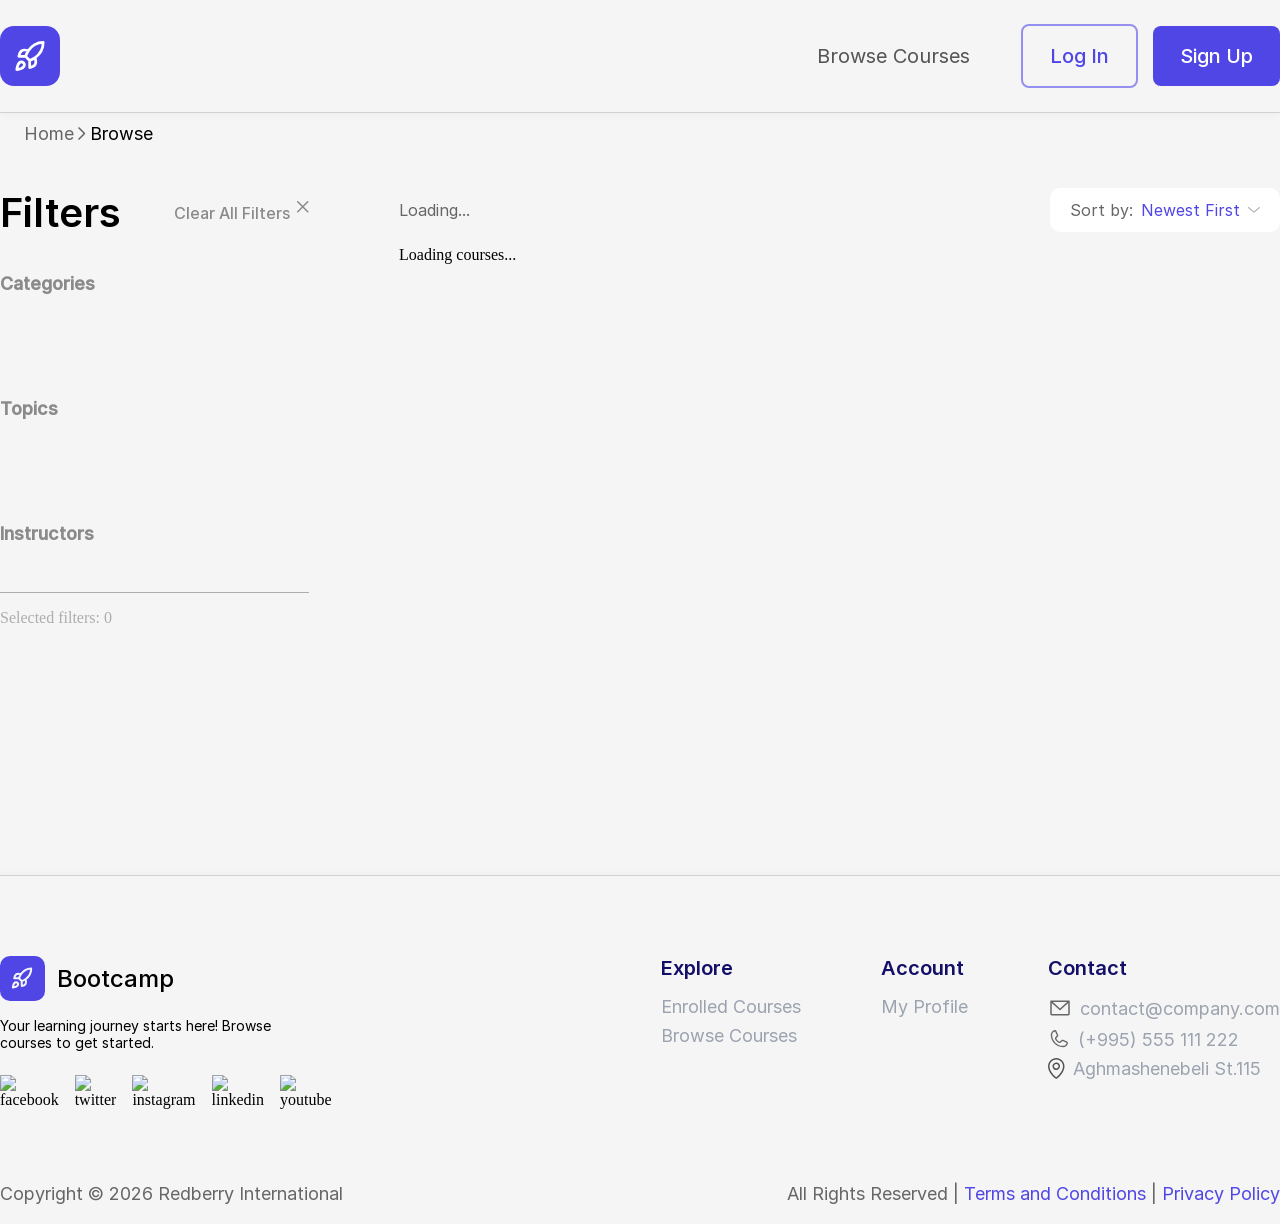
==== catalogue.html @ 754a1332 "Add filter page with UI and data filtering logic" ====
<!DOCTYPE html>
<html lang="en">

<head>
  <meta charset="UTF-8" />
  <meta name="viewport" content="width=device-width, initial-scale=1.0" />
  <title>Courses Catalog</title>
  <link rel="stylesheet" href="scss/main.css">
    <link href="https://fonts.googleapis.com/icon?family=Material+Icons" rel="stylesheet">


</head>

<body>
 <div class="header-banner">
    <header class="container">
      <div class="logo-img">
        <img src="imgs/logo.svg" alt="logo">
      </div>
      <nav class="nav-actions bodyL">
        <div class="guest-actions" id="guestActions">
          <a href="catalogue.html" class="nav-link">
            <span class="material-icons">auto_awesome</span>
            Browse Courses
          </a>
          <div class="btn-group">
            <button class="btn-login buttonM" onclick="openModal('loginModal')">Log In</button>
            <button class="btn-signup buttonM" onclick="openRegister()">Sign Up</button>
          </div>
        </div>
        <div class="auth-actions" id="authActions" style="display:none;">
          <div class="links">
            <a href="catalogue.html" class="nav-link">
              <span class="material-icons">auto_awesome</span>
              Browse Courses
            </a>
            <a href="#" class="nav-link">
              <span class="material-icons">menu_book</span>
              Enrolled Courses
            </a>
            <div class="avatar" onclick="openProfileModal()">
              <img src="imgs/User.svg" alt="user" class="user-img" id="navAvatar">
              <span class="notification-dot" id="profileIndicator"></span>
            </div>
          </div>
      </nav>
    </header>
  </div>
  <div class="modal-overlay" id="loginModal" onclick="onLoginOverlayClick(event)">
    <div class="modal">
      <button class="modal-close" onclick="closeModal('loginModal')">
        <span class="material-icons">close</span>
      </button>
      <div class="modal-main">
        <div class="modal-header">
          <h2 class="heading-2">Welcome Back</h2>
          <p class="modal-subtitle bodyXS">Log in to continue learning</p>
        </div>
        <div class="modal-body">
          <div class="form-group">
            <label class="form-label bodyXS">Email</label>
            <input type="email" class="form-input bodyXS" id="loginEmail" placeholder="you@example.com">
            <div class="error-message helper-regularS" id="emailError"></div>
          </div>
          <div class="form-group">
            <label class="form-label bodyXS">Password</label>
            <div class="input-wrapper">
              <input type="password" class="form-input bodyXS" id="loginPassword" placeholder="Password">
              <span class="input-icon" onclick="togglePassword('loginPassword', this)">
                <img src="imgs/openeye.svg" alt="">
              </span>
              <div class="error-message helper-regularS" id="passwordError"></div>
            </div>
          </div>
        </div>
      </div>
      <button class="btn-primary btn-full bodyS" onclick="handleLogin()">Log In</button>
      <div class="modal-footer">
        <div class="modal-divider bodyS"><span>or</span></div>
        <p class="modal-switch bodyXS">
          Don't have an account?
          <a href="#" onclick="switchModal('loginModal','registerModal'); openRegister()">Sign Up</a>
        </p>
      </div>
    </div>
  </div>
  <div class="modal-overlay" id="registerModal" onclick="onRegisterOverlayClick(event)">
    <div class="modal">
      <button class="modal-close" onclick="closeModal('registerModal')">
        <span class="material-icons">close</span>
      </button>
      <button class="modal-back" id="registerBack" onclick="registerPrev()" style="display:none;">
        <img src="imgs/back.svg" alt="">
      </button>
      <div class="modal-main">
        <div class="modal-header">
          <h2 class="heading-2">Create Account</h2>
          <p class="modal-subtitle bodyXS">Join and start learning today</p>
        </div>
        <div class="register-stepper">
          <div class="step-bar active" id="step-bar-1"></div>
          <div class="step-bar inactive" id="step-bar-2"></div>
          <div class="step-bar inactive" id="step-bar-3"></div>
        </div>
        <div class="modal-body" id="reg-step-1">
          <div class="form-group">
            <label class="form-label bodyXS">Email*</label>
            <input type="email" class="form-input bodyXS" id="regEmail" placeholder="you@example.com">
            <div class="error-message helper-regularS" id="regEmailError"></div>
          </div>
        </div>
        <div class="modal-body" id="reg-step-2" style="display:none;">
          <div class="form-group">
            <label class="form-label bodyXS">Password*</label>
            <div class="input-wrapper">
              <input type="password" class="form-input bodyXS" id="regPassword" placeholder="Password">
              <span class="input-icon" onclick="togglePassword('regPassword', this)">
                <img src="imgs/openeye.svg" alt="show">
              </span>
            </div>
            <div class="error-message helper-regularS" id="regPasswordError"></div>
          </div>
          <div class="form-group">
            <label class="form-label bodyXS">Confirm Password*</label>
            <div class="input-wrapper">
              <input type="password" class="form-input bodyXS" id="regConfirm" placeholder="Confirm Password">
              <span class="input-icon" onclick="togglePassword('regConfirm', this)">
                <img src="imgs/openeye.svg" alt="show">
              </span>
            </div>
            <div class="error-message helper-regularS" id="regConfirmError"></div>
          </div>
        </div>
        <div class="modal-body" id="reg-step-3" style="display:none;">
          <div class="form-group">
            <label class="form-label bodyXS">Username*</label>
            <input type="text" class="form-input bodyXS" id="regUsername" placeholder="Username">
            <div class="error-message helper-regularS" id="regUsernameError"></div>
          </div>
          <div class="form-group">
            <label class="form-label bodyXS">Upload Avatar</label>
            <div class="avatar-upload-area" id="avatarDropArea" ondragover="handleDragOver(event)"
              ondragleave="handleDragLeave(event)" ondrop="handleDrop(event)"
              onclick="document.getElementById('avatarInput').click()">
              <div id="avatarPlaceholder">
                <img src="imgs/upload.svg" alt="upload" class="upload-icon">
                <p class="bodyXS ">Drag and drop or <span class="upload-link bodyXS">Upload file</span></p>
                <span class="upload-hint helper-regularS">JPG, PNG or WebP</span>
              </div>
              <div id="avatarFilled" style="display:none; ">
                <img id="avatarPreview" src="" alt="preview">
                <div class="avatar-file-info">
                  <span class="helper-regularS avatar-file-name" id="avatarFileName">File_Name.JPG</span>
                  <span class="avatar-file-size helper-regularS" id="avatarFileSize">Size ~ 50MB</span>
                  <span class="upload-link avatar-change-btn text-underlineXS"
                    onclick="event.stopPropagation(); document.getElementById('avatarInput').click()">Change</span>
                </div>
              </div>
            </div>
            <input type="file" id="avatarInput" accept="image/jpeg,image/png,image/webp" style="display:none;"
              onchange="handleAvatarChange(this)">
            <div class="error-message helper-regularS" id="regAvatarError"></div>
          </div>
        </div>
      </div>
      <button class="btn-primary btn-full bodyS" id="registerNextBtn" onclick="registerNext()">Next</button>
      <div class="modal-footer">
        <div class="modal-divider bodyS"><span>or</span></div>
        <p class="modal-switch bodyXS">
          Already have an account?
          <a href="#" onclick="switchModal('registerModal','loginModal')">Log In</a>
        </p>
      </div>
    </div>
  </div>
  <div class="modal-overlay" id="profileModal" onclick="onProfileOverlayClick(event)">
    <div class="modal profile-modal">
      <button class="modal-close" onclick="closeProfileModal()">
        <span class="material-icons">close</span>
      </button>
      <div class="modal-main">
        <div class="modal-header">
          <h2 class="heading-2">Profile</h2>
        </div>
        <div class="profile-top">
          <div class="profile-avatar-wrapper">
            <img id="profileTopAvatar" class="profile-avatar-img" src="imgs/User.svg" alt="avatar">
            <span class="status-dot" id="topStatusDot"></span>
          </div>
          <div class="profile-info">
            <h3 id="profileUsername" class="heading-4">UserName

            </h3>
            <span class="profile-status helper-regularS" id="profileStatusText">Profile is incomplete</span>
          </div>
        </div>
        <div class="modal-body profile-form-body">
          <div class="form-group">
            <label class="form-label bodyXS">Full Name</label>
            <div class="input-wrapper">
              <input type="text" id="profileFullName" class="form-input bodyXS" placeholder="UserName">
              <span class="input-icon input-icon-static">
                <img src="imgs/Eye.svg" alt="info" class="info-icon" id="fullNameInfoIcon"
                  title="Full name should be at least 2 characters and contain only letters and spaces.">
              </span>
            </div>
            <div class="error-message helper-regularS" id="fullNameError"></div>
          </div>
          <div class="form-group">
            <label class="form-label bodyXS">Email</label>
            <div class="input-wrapper">
              <input type="email" id="profileEmail" class="form-input bodyXS" disabled placeholder="email@">
              <span class="input-icon input-icon-static input-icon-success">
                <img src="imgs/cheak.svg" alt="verified" class="verified-icon">
              </span>
            </div>
          </div>
          <div class="form-row">
            <div class="form-group form-group-mobile">
              <label class="form-label bodyXS">Mobile Number</label>
              <div class="input-wrapper mobile-wrapper">
                <div class="mobile-input-group">
                  <span id="mobilePrefix" class="mobile-prefix bodyXS">+995</span>
                  <input type="text" id="profileMobile" class="form-input bodyXS mobile-input" placeholder="599 209 820"
                    maxlength="13" oninput="formatMobileInput(this)" />
                </div>

                <span class="input-icon input-icon-success" id="mobileSuccessIcon" style="display:none;">
                  <img src="imgs/cheak.svg" alt="verified" class="verified-icon">
                </span>
              </div>
              <div class="error-message helper-regularS" id="mobileError"></div>
            </div>
            <div class="form-group form-group-age">
              <label class="form-label bodyXS">Age</label>
              <div class="input-wrapper age-wrapper">
                <input type="number" id="profileAge" class="form-input bodyXS age-input" min="16" max="120"
                  placeholder="--">
                <span class="input-icon input-icon-static age-arrow">
                  <img src="imgs/dropdown.svg" alt="age info" class="age-info-icon" id="ageInfoIcon"
                    title="Age should be between 16 and 120.">
                </span>
              </div>
              <div class="error-message helper-regularS" id="ageError"></div>
            </div>

          </div>

          <div class="form-group">
            <label class="form-label bodyXS">Upload Avatar</label>
            <div class="avatar-upload-area" id="profileAvatarDropArea" ondragover="handleProfileDragOver(event)"
              ondragleave="handleProfileDragLeave(event)" ondrop="handleProfileDrop(event)"
              onclick="document.getElementById('profileAvatarInput').click()">

              <div id="profileAvatarPlaceholder">
                <img src="imgs/upload.svg" alt="upload" class="upload-icon">

                <p class="bodyXS">Drag and drop or <span class="upload-link">Upload file</span></p>
                <span class="upload-hint helper-regularS">JPG, PNG or WebP</span>
              </div>

              <div id="profileAvatarFilled" style="display:none;">
                <img id="profileAvatarPreview" alt="preview">
                <div class="avatar-file-info">
                  <span class="helper-regularS avatar-file-name" id="profileAvatarFileName"></span>
                  <span class="avatar-file-size helper-regularS" id="profileAvatarFileSize"></span>
                  <span class="upload-link text-underlineXS"
                    onclick="event.stopPropagation(); document.getElementById('profileAvatarInput').click()">
                    Change
                  </span>
                </div>
              </div>

            </div>
            <input type="file" id="profileAvatarInput" accept="image/jpeg,image/png,image/webp" style="display:none;"
              onchange="handleProfileAvatarChange(this)">
            <div class="error-message helper-regularS" id="profileAvatarError"></div>
          </div>

        </div>
      </div>

      <button class="btn-primary btn-full bodyS" id="saveProfileBtn" onclick="updateProfile()">
        Update Profile
      </button>

    </div>
  </div>
  </div>
  <section class="container">
    <div class="breadcrumb" id="breadcrumb">
      <a href="index.html" class="inactive-link ">Home</a>
      <img src="imgs/Vector (2).svg">
      <a class="active-page">Browse </a>
    </div>

    <div class="layout">
      <aside class="sidebar">
        <div class="sidebar-header">
          <h2 class="heading-1">Filters</h2>
          <button class="clear-all buttonS" onclick="clearAll()">Clear All Filters <img src="imgs/x small.svg"></button>
        </div>

        <div class="filter-section filter-categories">
          <h4 class="body-mediumM">Categories</h4>
          <div id="categories"></div>
        </div>

        <div class="filter-section">
          <h4 class="body-mediumM">Topics</h4>
          <div id="topics"></div>
        </div>

        <div class="filter-section">
          <h4 class="body-mediumM">Instructors</h4>
          <div id="instructors"></div>
        </div>
        <div class="filter-footer">
          Selected filters: <span id="selectedCount">0</span>
        </div>
      </aside>
      <div class="main">
        <div class="main-header">
          <div id="count" class="count bodyS">Loading...</div>

          <div class="sort-wrap bodyS">
            <span>Sort by:</span>

            <div class="sort-dropdown">
              <div class="sort-selected bodyS" id="sortSelected">
                Newest First
                <img src="imgs/dropdown.svg">

              </div>


              <div class="sort-options" id="sortOptions">
                <div class="sort-option active bodyS" data-value="newest">
                  Newest First

                </div>

                <div class="sort-option bodyS" data-value="price_asc">
                  Price: Low to High
                </div>

                <div class="sort-option bodyS" data-value="price_desc">
                  Price: High to Low
                </div>

                <div class="sort-option bodyS" data-value="popular">
                  Most Popular
                </div>
              </div>

            </div>
          </div>
        </div>
        <div class="grid" id="coursesGrid">
          <div class="loading-state">
            <div class="spinner"></div> Loading courses...
          </div>
        </div>
        <div class="pagination" id="pagination"></div>
      </div>

    </div>
  </section>
  <footer class="footer-container ">
      <div class="footer-banner container">
        <div class="footer-box">
          <div class="company-info">
            <div class="compant-intred">
              <div class="logo">
                <img src="imgs/footerlogo.svg" alt="logo">

                <p class="bodyXL">Bootcamp</p>
              </div>
              <p class="bodyXS">Your learning journey starts here!
                Browse courses to get started.</p>

            </div>
            <div class="social-icons">
              <a href="#"><img src="imgs/facebook.svg" alt="facebook"></a>
              <a href="#"><img src="imgs/twitter.svg" alt="twitter"></a>
              <a href="#"><img src="imgs/instagram.svg" alt="instagram"></a>
              <a href="#"><img src="imgs/linkedin.svg" alt="linkedin"></a>
              <a href="#"><img src="imgs/youtube.svg" alt="youtube"></a>
            </div>
          </div>
          <div class="footer-list">

            <div class="footer-column">
              <h4 class="footer-title heading-4">Explore</h4>
              <ul class="footer-links">
                <li class="bodyM"><a href="#">Enrolled Courses</a></li>
                <li class="bodyM"><a href="#">Browse Courses</a></li>

              </ul>
            </div>

            <div class="footer-column">
              <h4 class="footer-title heading-4">Account</h4>
              <ul class="footer-links">
                <li class="bodyM"><a href="#">My Profile</a></li>

              </ul>
            </div>

            <div class="footer-column">
              <h4 class="footer-title heading-4">Contact</h4>
              <ul class="footer-links">

                <li class="bodyM"><a href="#"><img src="imgs/mail.svg" alt="email">contact@company.com</a></li>
                <li class="bodyM"><a href="#"><img src="imgs/phone.svg" alt="email">(+995) 555 111 222</a></li>
                <li class="bodyM"><a href="#"><img src="imgs/location.svg" alt="email">Aghmashenebeli St.115</a></li>
              </ul>
            </div>

          </div>

        </div>
        <div class="footer-end">
          <p class="bodyM">Copyright © 2026 Redberry International</p>
          <div class="footer-bottom-links bodyM">
            <a>All Rights Reserved</a>
            <span>|</span>
            <a href="#">Terms and Conditions</a>
            <span>|</span>
            <a href="#">Privacy Policy</a>
          </div>
        </div>
      </div>
    </footer>


         <script src="js/utils.js"></script>
    <script src="js/login.js"></script>
    <script src="js/register.js"></script>
    <script src="js/app.js"></script>
    <script src="js/updateProfile.js"></script>
    <script src="js/featuredCourse.js"></script>
    <script src="js/courseInProgrecc.js"></script>
    <script src="js/defaultCourseInProg.js"></script>
    <script src="js/filter.js"></script>
    <script src="js/courseDetail.js"></script>

</body>

</html>
---- scss/main.css ----
* {
  margin: 0;
  padding: 0;
  box-sizing: border-box;
}

li {
  list-style: none;
}

button {
  background: none;
  border: none;
}

a {
  text-decoration: none;
}

ul,
ol {
  list-style: none;
}

button {
  background: none;
  border: none;
  cursor: pointer;
  font: inherit;
}

a {
  text-decoration: none;
  color: inherit;
}

body {
  background: #F5F5F5;
  overflow-x: hidden;
}

.container {
  width: 100%;
  max-width: 1566px;
  margin: auto;
}

@font-face {
  font-family: "inter-bold";
  src: url(../../font/Inter-Bold.woff2) format("woff2");
}
@font-face {
  font-family: "inter-light";
  src: url(../../font/Inter-Light.woff2) format("woff2");
}
@font-face {
  font-family: "inter-regular";
  src: url(../../font/Inter-Regular.woff2) format("woff2");
}
@font-face {
  font-family: "inter-medium";
  src: url(../../font/Inter-Medium.woff2) format("woff2");
}
@font-face {
  font-family: "inter-semibold";
  src: url(../../font/Inter-SemiBold.woff2) format("woff2");
}
.display-text {
  font-family: "inter-bold";
  font-size: 48px;
  line-height: auto;
}

.heading-1 {
  font-family: "inter-semibold";
  font-size: 40px;
  line-height: auto;
}

.heading-2 {
  font-family: "inter-semibold";
  font-size: 32px;
  line-height: auto;
}

.heading-3 {
  font-family: "inter-semibold";
  font-size: 24px;
  line-height: auto;
}

.heading-4 {
  font-family: "inter-semibold";
  font-size: 20px;
  line-height: auto;
}

.heading-5 {
  font-family: "inter-semibold";
  font-size: 16px;
  line-height: auto;
}

.body-lightXL {
  font-family: "inter-light";
  font-size: 24px;
  line-height: auto;
}

.bodyXL {
  font-family: "inter-medium";
  font-size: 24px;
  line-height: auto;
}

.bodyL {
  font-family: "inter-regular";
  font-size: 20px;
  line-height: auto;
}

.body-mediumL {
  font-family: "inter-medium";
  font-size: 20px;
  line-height: auto;
}

.body-mediumM {
  font-family: "inter-medium";
  font-size: 18px;
  line-height: auto;
}

.bodyM {
  font-family: "inter-regular";
  font-size: 18px;
  line-height: auto;
}

.bodyS {
  font-family: "inter-regular";
  font-size: 16px;
  line-height: auto;
}

.bodyXS {
  font-family: "inter-regular";
  font-size: 14px;
  line-height: auto;
}

.helper-medium {
  font-family: "inter-medium";
  font-size: 12px;
  line-height: auto;
}

.helper-regularM {
  font-family: "inter-regular";
  font-size: 14px;
  line-height: auto;
}

.helper-regularS {
  font-family: "inter-regular";
  font-size: 12px;
  line-height: auto;
}

.helper-regularXS {
  font-family: "inter-regular";
  font-size: 10px;
  line-height: auto;
}

.text-underlineM {
  font-family: "inter-medium";
  font-size: 20px;
  line-height: auto;
  text-decoration: underline;
}

.text-underlineS {
  font-family: "inter-medium";
  font-size: 12px;
  line-height: auto;
  text-decoration: underline;
}

.text-underlineXS {
  font-family: "inter-medium";
  font-size: 10px;
  line-height: auto;
  text-decoration: underline;
}

.buttonM {
  font-family: "inter-medium";
  font-size: 20px;
  line-height: auto;
}

.buttonS {
  font-family: "inter-medium";
  font-size: 16px;
  line-height: 24px;
}

.btn-signup {
  padding: 18px 27px;
  border-radius: 8px;
  border: none;
  background-color: #4F46E5;
  color: #ffffff;
  cursor: pointer;
}
.btn-signup:hover {
  background-color: #4F46E5;
}

.btn-login {
  padding: 18px 27px;
  border-radius: 8px;
  border: 2px solid #958FEF;
  color: #4F46E5;
  cursor: pointer;
}
.btn-login:hover {
  background-color: #4F46E5;
  border: 2px solid #4F46E5;
  color: #ffffff;
  transition: 0.5s;
}

.btn-group {
  display: flex;
  align-items: center;
  gap: 15px;
}

.btn-primary {
  padding: 14px;
  border-radius: 10px;
  border: none;
  background-color: #4F46E5;
  color: #FFFFFF;
  cursor: pointer;
  transition: background-color 0.2s;
}
.btn-primary.btn-full {
  width: 100%;
}
.btn-primary:hover {
  background-color: #281ED2;
}

.input-icon {
  position: absolute;
  right: 14px;
  top: 50%;
  transform: translateY(-50%);
  font-size: 20px;
  color: #8A8A8A;
  cursor: pointer;
}
.input-icon:hover {
  color: #3D3D3D;
}

.view-button {
  color: #4F46E5;
  padding: 10px 20px;
  border-radius: 8px;
  border: none;
  cursor: pointer;
  transition: background-color 0.3s;
  border: 2px solid #958FEF;
}

.header-banner {
  border-bottom: 1px solid #D1D1D1;
  box-shadow: 0 0 11.7px rgba(0, 0, 0, 0.04);
}

header {
  display: flex;
  justify-content: space-between;
  align-items: center;
  padding: 24px 0;
}
header .logo-img {
  background-color: #4F46E5;
  padding: 15px;
  border-radius: 14px;
}
header .logo-img img {
  display: block;
  width: 30px;
  height: 30px;
}
header .nav-actions {
  gap: 8px;
}
header .nav-actions .nav-link {
  display: flex;
  align-items: center;
  gap: 8px;
  color: #555;
  text-decoration: none;
  padding: 15px;
  border-radius: 8px;
}
header .nav-actions .nav-link:hover {
  transition: 1s;
  color: #4F46E5;
}
header .nav-actions .guest-actions {
  display: flex;
  align-items: center;
  gap: 36px;
}
header .nav-actions .links {
  display: flex;
  gap: 8px;
}
header .nav-actions .auth-actions {
  display: flex;
  align-items: center;
  gap: 36px;
}
header .nav-actions .auth-actions .user-img {
  background-color: #EEEDFC;
  border-radius: 50%;
  width: 56px;
  padding: 9px;
  height: 56px;
}
header .nav-actions .auth-actions .avatar {
  border-radius: 50%;
  display: flex;
  align-items: center;
  justify-content: center;
  cursor: pointer;
  position: relative;
}
header .nav-actions .auth-actions .avatar .notification-dot {
  width: 15px;
  height: 15px;
  border-radius: 50%;
  background-color: #F4A316;
  position: absolute;
  bottom: 0;
  right: 0;
  border: 2px solid #FFFFFF;
  z-index: 10;
}

.footer-container {
  margin-top: 248px;
  border-top: 1px solid #D1D1D1;
  box-shadow: 0 0 11.7px rgba(0, 0, 0, 0.04);
  padding: 80px 0 20px;
}

.footer-banner {
  display: flex;
  flex-direction: column;
  gap: 74px;
}

.footer-box {
  display: flex;
  justify-content: space-between;
  align-items: flex-start;
  gap: 80px;
  flex-wrap: wrap;
}

.company-info {
  width: 310px;
  display: flex;
  flex-direction: column;
  gap: 24px;
}

.compant-intred {
  display: flex;
  flex-direction: column;
  gap: 16px;
}

.logo {
  display: flex;
  align-items: center;
  gap: 12px;
}

.social-icons {
  display: flex;
  gap: 16px;
  align-items: center;
}

.social-icons a img {
  width: 18px;
  height: 18px;
  transition: 0.2s;
}

.footer-list {
  display: flex;
  gap: 80px;
  flex: 1;
  justify-content: flex-end;
}

.footer-column {
  display: flex;
  flex-direction: column;
  gap: 16px;
}

.footer-title {
  color: #130E67;
}

.footer-links {
  list-style: none;
  padding: 0;
  margin: 0;
  display: flex;
  flex-direction: column;
  gap: 8px;
  color: #666666;
}

.footer-links a {
  text-decoration: none;
  color: #9ca3af;
  display: flex;
  align-items: center;
  gap: 8px;
  transition: 0.2s;
}

.footer-end {
  color: #666666;
  display: flex;
  justify-content: space-between;
}

.footer-bottom-links a:nth-of-type(2),
.footer-bottom-links a:nth-of-type(3) {
  color: #4F46E5;
}

.modal-overlay {
  display: none;
  position: fixed;
  inset: 0;
  background-color: rgba(0, 0, 0, 0.5);
  z-index: 1000;
  align-items: center;
  justify-content: center;
}

.modal {
  background-color: #FFFFFF;
  border-radius: 12px;
  width: 480px;
  padding: 50px;
  display: flex;
  flex-direction: column;
  position: relative;
  gap: 16px;
}
.modal .modal-close {
  font-size: 24px;
  position: absolute;
  top: 20.5px;
  right: 15px;
  background: none;
  border: none;
  cursor: pointer;
  color: #8A8A8A;
  display: flex;
  align-items: center;
}
.modal .modal-close:hover {
  color: #141414;
}

.modal-main {
  display: flex;
  flex-direction: column;
  gap: 24px;
}

.modal-header {
  text-align: center;
  display: flex;
  flex-direction: column;
  gap: 6px;
}
.modal-header .modal-subtitle {
  color: #666666;
  font-family: "inter-regular";
  font-size: 14px;
  line-height: auto;
}

.modal-body {
  display: flex;
  flex-direction: column;
  gap: 24px;
}
.modal-body .form-group {
  display: flex;
  flex-direction: column;
  gap: 8px;
}
.modal-body .form-group .form-label {
  color: #3D3D3D;
}
.modal-body .form-group .input-wrapper {
  position: relative;
}

.form-input {
  color: #ADADAD;
  width: 100%;
  padding: 13px;
  border-radius: 10px;
  border: 1.5px solid #D1D1D1;
  outline: none;
  box-sizing: border-box;
  transition: border-color 0.2s;
  caret-color: #8A8A8A;
  color: #141414;
}
.form-input:focus {
  color: #3D3D3D;
  border-color: #8A8A8A;
}
.form-input::-moz-placeholder {
  color: #8A8A8A;
}
.form-input::placeholder {
  color: #8A8A8A;
}

.modal-divider {
  display: flex;
  align-items: center;
  gap: 12px;
  color: #ADADAD;
}
.modal-divider::before, .modal-divider::after {
  content: "";
  flex: 1;
  height: 1px;
  background-color: #D1D1D1;
}

.modal-switch {
  text-align: center;
  font-size: 14px;
  color: #666666;
  margin: 0;
}
.modal-switch a {
  color: #141414;
  font-weight: 600;
  text-decoration: underline;
}
.modal-switch a:hover {
  text-decoration: underline;
}

.error-message {
  color: #F4161A;
  font-size: 12px;
}

.form-group.error .form-label {
  color: #F4161A;
}

.form-group.error .form-input {
  border-color: #F4161A;
  color: #F4161A;
}

.form-group.error .error-message {
  color: #F4161A;
}

.input-error {
  border: 1px solid #F4161A;
}

.input-success {
  border: 1px solid #1DC31D;
}

.modal-back {
  position: absolute;
  top: 23px;
  left: 20px;
  cursor: pointer;
}

.register-stepper {
  display: flex;
  gap: 8px;
  margin: 4px 0 8px;
}

.step-bar {
  flex: 1;
  height: 8px;
  border-radius: 30px;
}

.step-bar.active {
  background-color: #B7B3F4;
}

.step-bar.inactive {
  background-color: #EEEDFC;
}

.avatar-upload-area {
  border: 2px solid #ADADAD;
  border-radius: 10px;
  padding: 30px;
  text-align: center;
  cursor: pointer;
  transition: border-color 0.2s, background 0.2s;
  min-height: 90px;
  display: flex;
  align-items: center;
  justify-content: center;
  overflow: hidden;
}
.avatar-upload-area:hover {
  border-color: #DDDBFA;
  background: #EEEDFC;
}
.avatar-upload-area.drag-over {
  border-color: #B7B3F4;
  background: #DDDBFA;
}
.avatar-upload-area #avatarPlaceholder {
  display: flex;
  flex-direction: column;
  align-items: center;
  gap: 8px;
  color: #aaa;
}
.avatar-upload-area #avatarPlaceholder p {
  color: #666666;
}

.upload-link {
  color: #281ED2;
  text-decoration: underline;
  cursor: pointer;
}

.upload-hint {
  color: #ADADAD;
}

#avatarFilled {
  display: flex;
  align-items: center;
  gap: 10px;
  width: 100%;
}

#avatarPreview {
  width: 54px;
  height: 54px;
  -o-object-fit: cover;
     object-fit: cover;
  border-radius: 50%;
  flex-shrink: 0;
}

.avatar-file-info {
  display: flex;
  flex-direction: column;
  gap: 2px;
  text-align: left;
}

.avatar-file-name {
  color: #525252;
}

.avatar-file-size {
  color: #ADADAD;
}

.avatar-change-btn {
  color: #4F46E5;
}

.profile-avatar-wrapper {
  position: relative;
}

.profile-avatar-img {
  width: 100%;
  height: 100%;
  border-radius: 50%;
  -o-object-fit: cover;
     object-fit: cover;
}

.profile-info {
  display: flex;
  flex-direction: column;
  gap: 4px;
}

.profile-modal {
  gap: 20px;
}

.profile-top {
  display: flex;
  align-items: center;
  gap: 14px;
}

.profile-avatar-wrapper {
  position: relative;
  flex-shrink: 0;
}

.profile-avatar-img {
  width: 56px;
  height: 56px;
  border-radius: 50%;
  -o-object-fit: cover;
     object-fit: cover;
}

.status-dot {
  width: 14px;
  height: 14px;
  border-radius: 50%;
  background: #F4A316;
  position: absolute;
  bottom: 2px;
  right: 2px;
  border: 2px solid #fff;
}

.profile-status {
  font-size: 13px;
  color: #F4A316;
}

.profile-form-body {
  gap: 16px;
}

.input-icon-static {
  pointer-events: none;
  cursor: default;
  color: #bbb;
}

.form-row {
  display: flex;
  gap: 12px;
}

.form-group-mobile {
  flex: 1;
}

.form-group-age {
  width: 100px;
  flex-shrink: 0;
}

.mobile-wrapper {
  position: relative;
  width: 100%;
}

.mobile-input-group {
  display: flex;
  width: 100%;
}

.mobile-prefix {
  padding: 13px;
  display: flex;
  align-items: center;
  border: 1.5px solid #D1D1D1;
  border-right: none;
  color: #D1D1D1;
  border-radius: 10px 0 0 10px;
}

.mobile-input {
  width: 100%;
  border-left: none;
  border-radius: 0 10px 10px 0;
  padding-right: 40px;
}

.input-icon {
  position: absolute;
  right: 12px;
  top: 50%;
  transform: translateY(-50%);
}

.mobile-input-group:focus-within .mobile-prefix,
.mobile-input-group:focus-within .mobile-input {
  border-color: #8A8A8A;
}

.age-wrapper {
  position: relative;
}

.age-input {
  padding-right: 36px !important;
}

.age-input::-webkit-outer-spin-button,
.age-input::-webkit-inner-spin-button {
  margin: 0;
}

.age-arrow {
  position: absolute;
  right: 12px;
  top: 50%;
  transform: translateY(-50%);
  color: #aaa;
  pointer-events: none;
}

#profileAvatarPlaceholder {
  display: flex;
  flex-direction: column;
  align-items: center;
  gap: 6px;
}

#profileAvatarPlaceholder p {
  margin: 0;
}

#profileAvatarFilled {
  display: flex;
  align-items: center;
  gap: 12px;
  width: 100%;
  padding: 0 8px;
}

#profileAvatarPreview {
  width: 48px;
  height: 48px;
  -o-object-fit: cover;
     object-fit: cover;
  border-radius: 8px;
  flex-shrink: 0;
}

.carousel {
  width: 100%;
  height: 520px;
  margin: 64px auto;
  position: relative;
  overflow: hidden;
  border-radius: 30px;
}

.slide {
  position: absolute;
  inset: 0;
  width: 100%;
  height: 100%;
  opacity: 0;
  pointer-events: none;
  transition: opacity 0.4s ease;
}

.slide.active {
  opacity: 1;
  pointer-events: auto;
}

.slide-img {
  width: 100%;
  height: 100%;
  -o-object-fit: cover;
     object-fit: cover;
}

.slide-content {
  position: absolute;
  inset: 0;
  padding: 48px;
  display: flex;
  flex-direction: column;
  align-items: flex-start;
  gap: 40px;
  text-align: left;
}

.slide-content h1,
.slide-content p {
  color: #FFFFFF;
}

.slide-text {
  display: flex;
  flex-direction: column;
  gap: 12px;
  height: 128px;
}

.carousel-btn {
  position: absolute;
  bottom: 150px;
  right: 48px;
  display: flex;
  gap: 12px;
}

.carousel-track {
  width: 100%;
  height: 100%;
  position: relative;
}

.dots {
  position: absolute;
  bottom: 20px;
  left: 50%;
  transform: translateX(-50%);
  display: flex;
  gap: 8px;
}

.dot {
  width: 57px;
  height: 8px;
  border-radius: 999px;
  background: #ADADAD;
  cursor: pointer;
  transition: 0.3s ease;
}

.dot.active {
  background: #F5F5F5;
}

.featured-courses {
  margin-top: 64px;
  display: flex;
  flex-direction: column;
  gap: 32px;
  align-items: flex-start;
}

.featured-course-title {
  display: flex;
  flex-direction: column;
  gap: 6px;
}

#featuredCoursesList {
  display: flex;
  gap: 32px;
  overflow-x: auto;
  padding-bottom: 10px;
  scroll-snap-type: x mandatory;
}

.course-card {
  width: 33.3%;
  background: #FFFFFF;
  border-radius: 16px;
  overflow: hidden;
  box-shadow: 0 10px 25px rgba(0, 0, 0, 0.08);
  scroll-snap-align: start;
  padding: 20px;
  display: flex;
  flex-direction: column;
  gap: 24px;
}

.course-image {
  width: 100%;
  height: 262px;
  -o-object-fit: cover;
     object-fit: cover;
  border-radius: 10px;
}

.course-header {
  display: flex;
  flex-direction: column;
  gap: 16px;
}

.course-content {
  display: flex;
  flex-direction: column;
  gap: 12px;
}

.course-instructor {
  display: flex;
  align-items: center;
  justify-content: space-between;
  gap: 8px;
}
.course-instructor .instructor {
  color: #8A8A8A;
}

.couse-rate {
  display: flex;
  align-items: center;
  gap: 4px;
}
.couse-rate p {
  color: #525252;
}

.course-details {
  display: flex;
  flex-direction: column;
  gap: 16px;
}
.course-details h3 {
  color: #141414;
}
.course-details .course-description {
  color: #666666;
}

.card-footer {
  display: flex;
  align-items: center;
  justify-content: space-between;
}

.course-price {
  display: flex;
  align-items: center;
  gap: 8px;
}
.course-price p {
  color: #8A8A8A;
}
.course-price p:last-child {
  color: #141414;
  font-weight: bold;
}

.details-btn {
  padding: 17px 25px;
}

.courses-in-progress {
  display: flex;
  flex-direction: column;
  gap: 32px;
}

.courses-in-progress-header {
  display: flex;
  align-items: center;
  justify-content: space-between;
  gap: 8px;
}
.courses-in-progress-header .header-title {
  display: flex;
  flex-direction: column;
  align-items: flex-start;
  gap: 6px;
}
.courses-in-progress-header .header-title h2 {
  color: #0A0A0A;
}
.courses-in-progress-header .header-title p {
  color: #3D3D3D;
}
.courses-in-progress-header .view-all-link {
  color: #4F46E5;
}

.default-course-learning {
  position: relative;
  margin-top: 40px;
  display: flex;
  flex-direction: column;
  gap: 20px;
}

.courses-in-progress {
  margin-top: 40px;
  display: flex;
  flex-direction: column;
  gap: 20px;
}

#defaultCourseList {
  display: flex;
  gap: 24px;
  filter: blur(6px);
  pointer-events: none;
  -webkit-user-select: none;
     -moz-user-select: none;
          user-select: none;
}

.default-card, .in-progress-card {
  width: 33.333%;
  background: #FFFFFF;
  border-radius: 12px;
  overflow: hidden;
  padding: 20px;
  display: flex;
  flex-direction: column;
  gap: 8px;
}

.default-card-content {
  display: flex;
  gap: 16px;
}
.default-card-content .course-img, .default-card-content .in-progress-img {
  width: 140px;
  height: 123px;
  -o-object-fit: cover;
     object-fit: cover;
  border-radius: 12px;
}

.default-info {
  display: flex;
  flex-direction: column;
  gap: 9.5px;
}
.default-info .course-instructor {
  display: flex;
  align-items: center;
  justify-content: space-between;
  gap: 8px;
}
.default-info .course-instructor .instructor {
  color: #8A8A8A;
}
.default-info .course-instructor .couse-rate {
  display: flex;
  align-items: center;
  gap: 4px;
}
.default-info .course-instructor .couse-rate .rating {
  color: #525252;
}

.default-progress {
  display: flex;
  align-items: center;
  flex-direction: column;
  gap: 10px;
  margin-top: 10px;
}

.default-progress {
  width: 100%;
  display: flex;
  flex-direction: column;
  align-items: flex-start;
  gap: 4px;
  margin-top: 10px;
}

/* percent text on top */
.default-progress span {
  font-size: 13px;
  font-weight: 600;
  color: #4b5563;
}

/* bar wrapper */
.progress-bar {
  width: 100%;
  height: 15.31px;
  background: #DDDBFA;
  border-radius: 999px;
  overflow: hidden;
}

/* fill */
.progress-fill {
  height: 100%;
  width: 0%;
  background: #4F46E5;
  border-radius: 999px;
  transition: width 0.4s ease;
}

.default-card-footer {
  width: 100%;
  display: flex;
  gap: 40px;
}

.loginTab {
  position: absolute;
  top: 66%;
  left: 50%;
  transform: translate(-50%, -50%);
  background: #FFFFFF;
  padding: 27px 56px;
  width: 416px;
  height: 253px;
  display: flex;
  flex-direction: column;
  gap: 24px;
  border: 1px solid #ADADAD;
  border-radius: 12px;
  align-items: center;
}
.loginTab button {
  padding: 9px 18px;
}

.alertText {
  display: flex;
  align-items: center;
  gap: 12px;
  flex-direction: column;
}

.breadcrumb {
  padding: 10px 24px;
  font-family: "inter-regular";
  font-size: 18px;
  line-height: auto;
  color: #666666;
  display: flex;
  gap: 4px;
  align-items: center;
}

#breadcrumb .active-page {
  color: #000 !important;
}

.layout {
  display: flex;
  gap: 0;
  gap: 90px;
  margin: 0 auto;
}

.sidebar {
  width: 309px;
  margin-top: 34px;
  display: flex;
  flex-direction: column;
}

.filter-footer {
  border-top: 1.5px solid #ADADAD;
  padding-top: 16px;
  color: #ADADAD;
}

.sidebar-header {
  display: flex;
  align-items: center;
  justify-content: space-between;
  margin-bottom: 12px;
}

.clear-all {
  display: flex;
  gap: 7px;
  color: #8A8A8A;
  cursor: pointer;
}

.clear-all:hover {
  text-decoration: underline;
}

.filter-section {
  display: flex;
  flex-direction: column;
  gap: 24px;
  padding-bottom: 24px;
}

.filter-section + .filter-section {
  margin-top: 56px;
}

.filter-categories {
  margin-top: 24px;
}

.filter-section h4 {
  color: #8A8A8A;
}

#categories,
#topics,
#instructors {
  display: flex;
  flex-wrap: wrap;
  gap: 8px;
}

.filter-btn {
  display: flex;
  align-items: center;
  gap: 8px;
  padding: 8px 12px;
  border: 1px solid transparent;
  background: transparent;
  cursor: pointer;
  color: #666666;
  background-color: #FFFFFF;
  border-radius: 12px;
  transition: 0.2s ease;
  box-sizing: border-box;
  border: 2px solid #FFFFFF;
}

.filter-btn:hover {
  background: #DDDBFA;
  border: 2px solid #DDDBFA;
  color: #281ED2;
}

.filter-btn.active {
  background: #EEEDFC;
  border: 2px solid #281ED2;
  color: #281ED2;
}

.btn-category {
  width: calc(50% - 8px);
  display: flex;
  gap: 10px;
  align-items: center;
}

.btn-instruc {
  width: 179px;
  display: flex;
  gap: 12px;
}

.cat-icon {
  font-size: 16px;
}

/* avatar */
.inst-avatar,
.inst-img {
  width: 30px;
  height: 30px;
  border-radius: 4px;
  display: flex;
  align-items: center;
  justify-content: center;
  -o-object-fit: cover;
     object-fit: cover;
  font-size: 9px;
  font-weight: 600;
}

.main {
  flex: 1;
  margin-top: 34px;
}

.main-header {
  display: flex;
  align-items: center;
  justify-content: space-between;
  margin-bottom: 14px;
}

.count {
  color: #666666;
}

.sort-wrap {
  border-radius: 10px;
  padding: 12px 20px;
  background-color: #FFFFFF;
  cursor: pointer;
  color: #666666;
  border-color: 1px solid #F5F5F5;
  display: flex;
  gap: 8px;
  align-items: center;
}

.sort-dropdown {
  position: relative;
}

.sort-selected {
  color: #4F46E5;
  display: flex;
  gap: 8px;
}

.sort-options {
  position: absolute;
  top: 50px;
  width: 221px;
  right: -20px;
  background-color: #FFFFFF;
  border-radius: 10px;
  display: none;
  z-index: 10;
  border-color: 1px solid #F5F5F5;
  color: #666666;
}

.sort-dropdown.open .sort-options {
  display: block;
}

.sort-option {
  padding: 10px;
  cursor: pointer;
  color: #aaa;
}

.sort-option:hover {
  background-color: #DDDBFA;
  color: #4F46E5;
}

.sort-option.active {
  background-color: #DDDBFA;
  color: #4F46E5;
}

.grid {
  display: grid;
  grid-template-columns: repeat(3, 1fr);
  gap: 24px;
}

.card {
  padding: 20px;
  display: flex;
  align-items: flex-start;
  gap: 18px;
  flex-direction: column;
  height: 451px;
  background-color: #FFFFFF;
}

.card-img {
  border-radius: 10px;
  -o-object-fit: cover;
     object-fit: cover;
  width: 100%;
  height: 181px;
  display: block;
}

.card-info {
  display: flex;
  gap: 18px;
  flex-direction: column;
}

.card-detail-indo {
  display: flex;
  flex-direction: column;
  gap: 12px;
}

.duration-inst-rating {
  display: flex;
  justify-content: space-between;
}

.duration {
  display: flex;
  align-items: center;
  gap: 8px;
  color: #ADADAD;
}

.divider {
  width: 2px;
  height: 14px;
  border-radius: 100px;
  background-color: #ADADAD;
}

.course-rate {
  display: flex;
  gap: 4px;
  color: #525252;
}

.card-title {
  color: #0A0A0A;
}

.card-category {
  display: flex;
  align-items: center;
  gap: 8px;
  padding: 8px 12px;
  border: 1px solid transparent;
  background: transparent;
  cursor: pointer;
  color: #525252;
  background-color: #F5F5F5;
  border-radius: 12px;
  transition: 0.2s ease;
  box-sizing: border-box;
  border: 2px solid #F5F5F5;
}

.card-footer {
  display: flex;
  justify-content: space-between;
  align-items: center;
  width: 100%;
}

.price-cont {
  display: flex;
  flex-direction: column;
  gap: 1px;
}
.price-cont .price {
  color: #3D3D3D;
}
.price-cont p {
  color: #ADADAD;
}

.pagination {
  margin-top: 32px;
  position: relative;
  left: 31%;
  display: flex;
  gap: 8px;
}

#pagination button {
  width: 40px;
  height: 40px;
  padding: 8px 13px;
  border: 1.5px solid #D1D1D1;
  color: #4F46E5;
  background-color: #FFFFFF;
  cursor: pointer;
  border-radius: 6px;
}

#pagination button.active {
  border: #4F46E5;
  background-color: #281ED2;
  color: #FFFFFF;
}

#pagination button:disabled {
  opacity: 0.4;
  cursor: not-allowed;
  color: #D1D1D1;
}

.total-price {
  display: flex;
  flex-direction: column;
  gap: 32px;
  padding: 40px;
  background-color: #FFFFFF;
  margin-top: 40px;
  border-radius: 12px;
}

.total {
  display: flex;
  justify-content: space-between;
}

.upfate-price {
  display: flex;
  flex-direction: column;
  gap: 12px;
}

#enrollBtn {
  width: 100%;
  border: #B7B3F4;
  background-color: #EEEDFC;
  color: #B7B3F4;
  padding: 19px 10px;
}

main {
  display: flex;
  gap: 133px;
}

.course-top {
  width: 903px;
  display: flex;
  flex-direction: column;
  gap: 24px;
  margin-top: 32px;
}
.course-top h1 {
  color: #141414;
}

.coursedetails {
  display: flex;
  flex-direction: column;
  gap: 18px;
}

.img-durat {
  display: flex;
  flex-direction: column;
  gap: 16px;
}
.img-durat .course-img {
  border-radius: 10px;
  width: 903px;
  height: 474px;
}

.course-info {
  display: flex;
  justify-content: space-between;
}

.dev {
  display: flex;
  gap: 12px;
}

.img-title {
  display: flex;
  gap: 4px;
  align-items: center;
  color: #525252;
}
.img-title .rat {
  color: #141414;
  font-family: "inter-medium";
  font-size: 14px;
  line-height: auto;
}

.course-description {
  margin-top: 18px;
  display: flex;
  flex-direction: column;
  gap: 18px;
}

.instructor-info {
  width: 179px;
  display: flex;
  gap: 12px;
  align-items: center;
  padding: 8px 12px;
  color: #666666;
  background-color: #FFFFFF;
  border-radius: 12px;
  font-family: "inter-regular";
  font-size: 16px;
  line-height: auto;
}
.instructor-info img {
  width: 30px;
  height: 30px;
  border-radius: 4px;
  display: flex;
  align-items: center;
  justify-content: center;
  -o-object-fit: cover;
     object-fit: cover;
  font-size: 9px;
  font-weight: 600;
}

.course-desc-title {
  color: #8A8A8A;
}

.course-description-text {
  color: #525252;
}

.enroll-card {
  width: 520px;
  margin-top: 194px;
}

.num {
  padding: 8px 11px;
  border: 3px solid #130E67;
  border-radius: 50%;
  font-size: 10px;
  color: #130E67;
  font-family: "inter-medium";
}

.namesess {
  display: flex;
  gap: 8px;
  align-items: center;
}

.step-title {
  display: flex;
  justify-content: space-between;
  color: #130E67;
}

.card-ses {
  display: flex;
  gap: 8px;
  align-items: center;
  justify-content: center;
  text-align: center;
  margin-top: 18px;
}

.choose-cards {
  background-color: #FFFFFF;
  border: 1px solid #D1D1D1;
  padding: 15px 20px;
  border-radius: 12px;
  display: flex;
  flex-direction: column;
  gap: 6px;
}
.choose-cards img {
  width: 26px;
  height: 26px;
  margin: auto;
}

.choose-card {
  width: 172px;
  display: flex;
  gap: 12px;
  align-items: center;
  background-color: #FFFFFF;
  border: 1px solid #D1D1D1;
  padding: 15px 20px;
  border-radius: 12px;
}

.time {
  display: flex;
  flex-direction: column;
  gap: 2px;
}

.disabled {
  opacity: 0.3;
  pointer-events: none;
  filter: blur(1px);
}

.locked {
  opacity: 0.4;
  pointer-events: none;
}

.active {
  border: 2px solid #4f46e5;
}/*# sourceMappingURL=main.css.map */
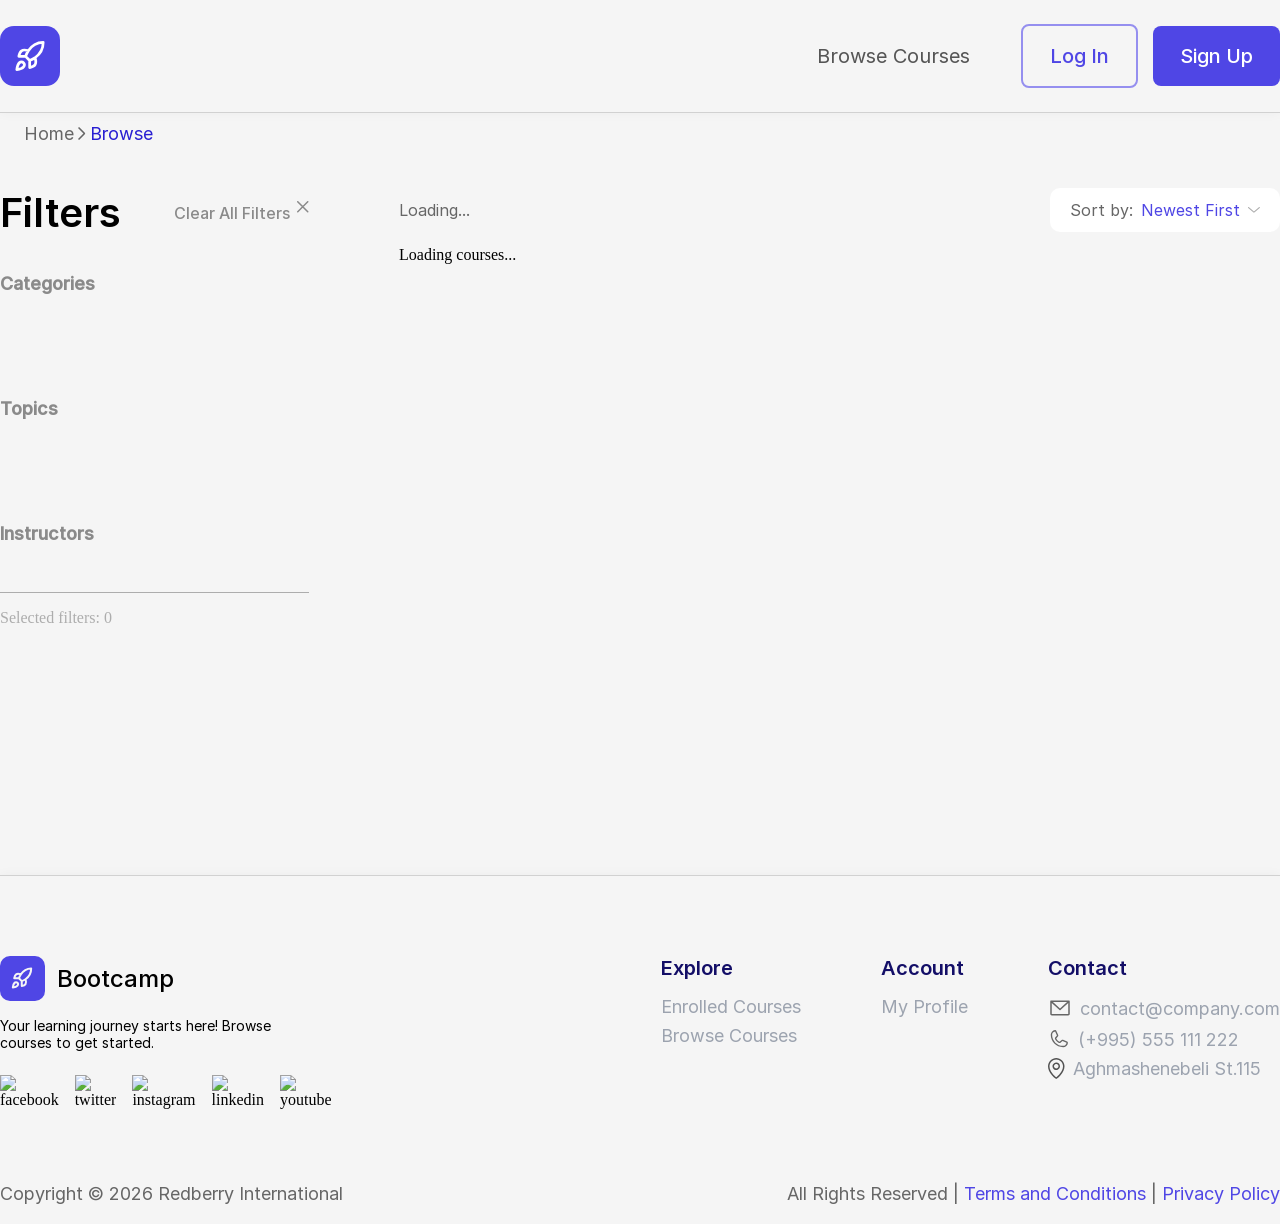
==== commit 3edd989f: "Fix small UI and logic issues across multiple pages" ====
--- a/catalogue.html
+++ b/catalogue.html
@@ -14,9 +14,9 @@
 <body>
  <div class="header-banner">
     <header class="container">
-      <div class="logo-img">
+      <a class="logo-img" href="index.html">
         <img src="imgs/logo.svg" alt="logo">
-      </div>
+      </a>
       <nav class="nav-actions bodyL">
         <div class="guest-actions" id="guestActions">
           <a href="catalogue.html" class="nav-link">
@@ -394,7 +394,7 @@
               <h4 class="footer-title heading-4">Explore</h4>
               <ul class="footer-links">
                 <li class="bodyM"><a href="#">Enrolled Courses</a></li>
-                <li class="bodyM"><a href="#">Browse Courses</a></li>
+                <li class="bodyM"><a href="catalogue.html">Browse Courses</a></li>
 
               </ul>
             </div>
--- a/scss/main.css
+++ b/scss/main.css
@@ -1262,7 +1262,7 @@
 }
 
 #breadcrumb .active-page {
-  color: #000 !important;
+  color: #281ED2;
 }
 
 .layout {
